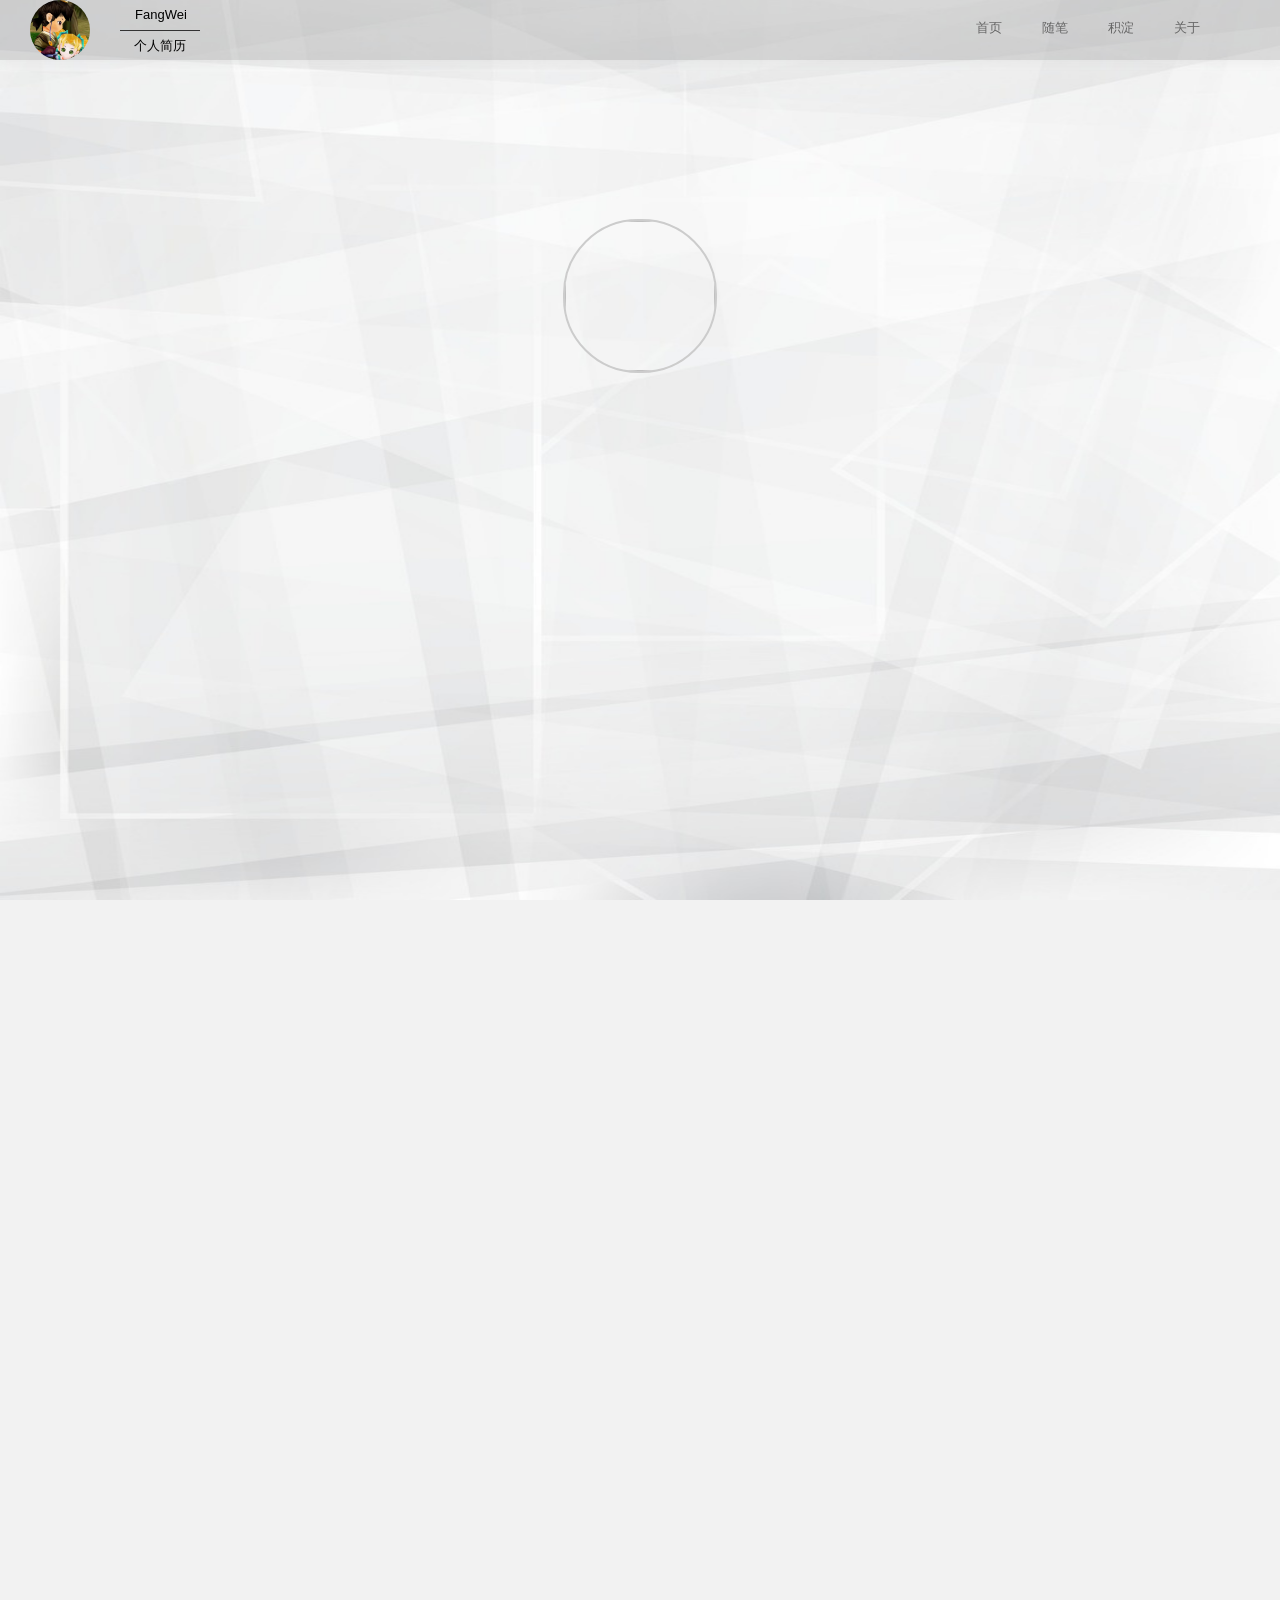
==== index.html @ 2fe54e11 "demo" ====
﻿<!doctype html>
<html>
<head>
	<meta charset="utf-8" />
	<meta http-equiv="X-UA-Compatible" content="IE=edge" />
    <meta name="keywords" content="PHP，PHP个人简历，前后端开发" />
    <meta name="description" content="PHP工程师个人简历">
	<link rel="stylesheet" href="css/reset.css" />
	<link rel="stylesheet" href="css/jquery.fullPage.css" />
	<link rel="stylesheet" href="css/component.css" />
	<link rel="stylesheet" href="css/index.css" />
	<title>	PHP工程师简历</title>
</head>
<body>
<!-- header navigation -->
<header>
	<div id="logo">
		<div id="header_img"><img src="image/logo.jpg" alt="" /></div>
		<div id="header_p">
			<p id="header_p1">FangWei</p>
			<p id="header_p2">个人简历</p>
		</div>
	</div>
	<nav>
		<ul>
			<li><a href="">首页</a></li>
			<li><a href="">随笔</a></li>
			<li><a href="">积淀</a></li>
			<li><a href="">关于</a></li>
		</ul>
	</nav>
</header>
<!-- header navigation end -->
<!-- aside navigation -->
<aside>
		<a href="#page1"><b>首页</b></a>
		<a href="#page2"><b>关于我</b></a>
		<a href="#page3"><b>专业技能</b></a>
		<a href="#page4"><b>我的经历</b></a>
		<a href="#page5"><b>我的作品</b></a>
		<a href="#page6"><b>联系我</b></a>
</aside>
<!-- aside navigation end -->
<!-- home page -->
<div id="dowebok">
	<!-- home -->
	<div class="section one">
		<div id="home">
			<div id="home_content">
				<div id="home_head">
					<div id="home_head_content">
						<img src="image/photo1.jpg" id="home_photo1" alt="" />
						<img src="image/photo2.jpg" id="home_photo2" alt="" />
					</div>
				</div>
				<div id="home_info">
					<p id="home_info1">生活是一种绵延不绝的渴望,渴望不断上升,变得更伟大而高贵。</p>
					<div id="home_info_box">
						<p id="home_info2">我叫房蔚</p>
						<p id="home_info3">24岁</p>
						<p id="home_info4">一名PHP工程师</p>
						<p id="home_info5">353315438@QQ.com</p>
					</div>
				</div>
			</div>
		</div>
	</div>
	<!-- home end -->
	<!-- about -->
	<div class="section two">
		<div id="about">
			<div id="about_content">
				<div class="title">
					<h1>关于我</h1>
				</div>
				<div id="about_list_content">
					<div class="about_list" id="about_list1">
						<div class="about_list_eg" id="about_en_edu">education</div>
						<div class="about_list_cn" id="about_cn_edu">学历<p>专科</p></div>
					</div>
                    <div class="about_list">
                        <div class="about_list_eg" id="about_en_age">age</div>
                        <div class="about_list_cn" id="about_cn_age">年龄<p>24岁</p></div>
                    </div>
                    <div class="about_list">
                        <div class="about_list_eg" id="about_en_loc">location</div>
                        <div class="about_list_cn" id="about_cn_loc">坐标<p>苏州</p></div>
                    </div>
                    <div class="about_list">
                        <div class="about_list_eg" id="about_en_sta">status</div>
                        <div class="about_list_cn" id="about_cn_sta">状态<p>离职</p></div>
                    </div>
				</div>
				<div id="about_info"></div>
			</div>
		</div>
	</div>
    <!-- about end -->
    <!-- skill -->
    <div class="section three">
		<div id="skill">
			<div id="skill_content">
				<div class="title">
					<h1>专业技能</h1>
				</div>
				<div id="skill_info"></div>
                <div id="skill_list">
                    <div class="skill_list_content" id="skill_list1">
                        <div class="skill_icon" id="skill_icon1"></div>
                        <div class="skill_name">ThinkPHP</div>
                        <div class="skill_flag"></div>
                        <div class="skill_int" id="skill_int1"></div>
                    </div>
                    <div class="skill_list_content" id="skill_list2">
                        <div class="skill_icon" id="skill_icon2"></div>
                        <div class="skill_name">HTML</div>
                        <div class="skill_flag"></div>
                        <div class="skill_int" id="skill_int2"></div>
                    </div>
                    <div class="skill_list_content" id="skill_list3">
                        <div class="skill_icon" id="skill_icon3"></div>
                        <div class="skill_name">CSS</div>
                        <div class="skill_flag"></div>
                        <div class="skill_int" id="skill_int3"></div>
                    </div>
                    <div class="skill_list_content" id="skill_list4">
                        <div class="skill_icon" id="skill_icon4"></div>
                        <div class="skill_name">JavaScript</div>
                        <div class="skill_flag"></div>
                        <div class="skill_int" id="skill_int4"></div>
                    </div>
                </div>
            </div>
        </div>
    </div>
    <!-- skill end -->
    <!-- experience -->
    <div class="section four">
    	<div id="exp">
        	<div id="exp_content">
        		<div class="title">
                	<h1>我的经历</h1>
                </div>
                <div id="exp_info" class="exp_scale"></div>
                <div id="exp_list_slider">
                	<div id="exp_list_slider_content" class="exp_scale">
                        <div id="exp_list_content">
                            <div class="exp_list">
                                <div class="exp_list_left">
                               		<div id="exp_list_left1">
                                        <dl>
                                            <dt>昆山富士康电子科技限公司</dt>
                                            <dd class="exp_list_time">2013年11月~2017年2月</dd>
                                            <dd>物流部</dd>
                                            <dd>负责物流管理</dd>
                                            <dd>负责物流系统</dd>
                                            <dd>获得<a href="#" class="md-trigger" data-modal="modal-1">最佳新人奖</a></dd>
                                            <dd>同期工作之余开始<a href="#" class="md-trigger" data-modal="modal-2">系统性的自学PHP各项技术</a></dd>
                                        </dl>
                                    </div>
                                </div>
                        	</div>
                        	<div class="exp_list">
                                <div class="exp_list_left">
                                	<div id="exp_list_left2">
                                    <dl>
                                     <dt>昆山富士康电子科技限公司</dt>
                                            <dd class="exp_list_time">2013年11月~2017年2月</dd>
                                            <dd>物流部</dd>
                                            <dd>负责物流管理</dd>
                                            <dd>负责物流系统</dd>
                                    </dl>
                                  </div>
                            	</div>
                        	</div>
                            <div class="exp_list">
                                <div class="exp_list_left">
                                    <div id="exp_list_left3">
                                      <dl>
                                        <dt>昆山富士康电子科技限公司</dt>
                                            <dd class="exp_list_time">2013年11月~2017年2月</dd>
                                            <dd>物流部</dd>
                                            <dd>负责物流管理</dd>
                                            <dd>负责物流系统</dd>
                                      </dl>
                                    </div>
                                </div>
                            </div>
                        </div>
                    <div id="exp_list_to">
                    	<div id="exp_list_toleft"><img src="image/exp_list_toleft.png" /></div>
                    	<div id="exp_list_toright"><img src="image/exp_list_toright.png" /></div>
                    </div>
                    </div>
                    <div id="exp_timeline" class="exp_scale">
                    	<div>
                            <a href="#" title="2013年11月~2017年2月"></a>
                            <a href="#" title="2013年11月~2017年2月"></a>
                            <a href="#" title="2013年11月~2017年2月"></a>
                        </div>
                    </div>             
                </div>
            </div>
        </div>
    </div> 
    <!-- experience end -->
    <!-- demo -->
    <div class="section five">
    	<div id="demo">
        	<div id="demo_content">
            	<div class="title">
                	<h1>我的作品</h1>
                </div>
                <div id="demo_content_list">
                    <ul class="demo_box">
                    	<li class="demo_scale">
                            <div class="demo_box_content">
                            	<div class="demo_box_hover">
                                    <p class="demo_box_title">20148小游戏</p>
                                    <span class="demo_box_hover_icon">
                                        <a href="demo/2048/2048.html" target="_blank" class="demo_box_link">
                                            <img src="image/demo-link.png" alt="" />
                                        </a>
                                    </span>
                                </div>
                                <img src="image/demo_box1.jpg" alt="" class="demo_box_bg"/>
                            </div>
                        </li>
                        <li class="demo_scale">
                            <div class="demo_box_content">
                                <div class="demo_box_hover">
                                    <p class="demo_box_title">飞机大站</p>
									<span class="demo_box_hover_icon">
										<a href="demo/tetris/tetris.html" target="_blank" class="demo_box_link">
											<img src="image/demo-link.png" alt="" />
										</a>
									</span>
								</div>
								<img src="image/demo_box2.jpg" alt="" class="demo_box_bg"/>
							</div>
                        </li>
                        <li class="demo_scale">
							<div class="demo_box_content">
                            	<div class="demo_box_hover">
									<p class="demo_box_title">仿intel官网</p>
                                    <span class="demo_box_hover_icon">
                                    	<a href="demo/intel/intel_index.html" target="_blank" class="demo_box_link">
											<img src="image/demo-link.png" alt="" />
                                        </a>
                                    </span>
                                </div>
								<img src="image/demo_box3.jpg" alt="" class="demo_box_bg"/>
                            </div>
                        </li>
                        <li class="demo_scale">
							<div class="demo_box_content">
                            	<div class="demo_box_hover">
                                	<p class="demo_box_title">开饭啦NG</p>
                                    <span class="demo_box_hover_icon">
                                    	<a href="demo/kaifanla/kaifanla.html" target="_blank" class="demo_box_link">
											<img src="image/demo-link.png" alt="" />
                                        </a>
                                    </span>
                                </div>
								<img src="image/demo_box4.jpg" alt="" class="demo_box_bg"/>
                            </div>
                        </li>
                    </ul>
				</div> 
                <div id="demo_info" class="demo_scale">
                    <p>这是我的部分demo。</p>
                    <p>更多demo请移步<a href="#" class="md-trigger" data-modal="modal-3">这里</a>。</p>
                </div>
            </div>
        </div>
    </div>
    <!-- demo end -->
    <!-- contact -->
	<div class="section six">
		<div id="contact">
			<div id="contact_content">
				<div class="title">
					<h1>联系我</h1>
				</div>
                <div id="contact_head">
					<div id="contact_head1">灵感 代码 梦想 未来</div>
                    <div id="contact_head2">
                    	<span>inspiration</span>
                        <span>code</span>
                        <span>dream</span>
                        <span>future</span>
                    </div>
                </div>
                <div id="contact_info" class="contact_scale">
                </div>
                <div id="contact_way">
                  <div id="contact_message1" class="contact_message contact_scale">留言</div>
                            <div id="contact_form">
                                <form action="1.php" method="post">
                                    <ul>
                                        <li><input type="text" name="text" id="contact_name" placeholder="请输入姓名" /></li>
                                        <li><input type="email" name="email" id="contact_email" placeholder="请输入邮箱" /></li>
                                        <li><textarea placeholder="请多多指教"></textarea></li>
                                        <li><a href="#" id="contact_submit">提交</a></li>
                                    </ul>
                                </form>
                            </div>
                            <div id="contact_message2" class="contact_message">谢谢</div>
                        </div>
                    </div>

      <footer class="contact_scale">
				<div class="contact_scale footer"><a href="http://blog.csdn.net/zhcscs" target="_blank">CSDN</a>|</div>
				<div class="contact_scale footer"><a href="http://www.miitbeian.gov.cn/" target="_blank">蜀ICP备15021330号</a>&nbsp;Copyright &copy; 2015 - 2016</div>
			</footer>
        </div>
	</div>
    <!-- contact end -->
</div>
<!-- home page end -->
<!-- pop layer -->
<div class="md-modal md-effect-11" id="modal-1">
	<div class="md-content">
		<h3>小黄人O(∩_∩)O~</h3>
		<div>
			<img src="image/Minions.jpg" alt="" />
			<button class="md-close">明白了</button>
		</div>
	</div>
</div>
<div class="md-modal md-effect-13" id="modal-2">
	<div class="md-content">
		<h3>学习路线</h3>
		<div class="modal-learn">
           	<p>学习用到的书籍</p>
            <ul>
                <li>《html5+css3基础教程（第七版）》</li>
                <li>《css揭秘》</li>
                <li>《JavaScript DOM编程艺术（第二版）》</li>
                <li>《锋利的jQuery（第二版）》</li>
                <li>《JavaScript高级程序设计（第三版）》</li>
                <li>《JavaScript权威指南》</li>
            </ul>
			<button class="md-close">明白了</button>
		</div>
	</div>
</div>
<div class="md-modal md-effect-11" id="modal-3">
    <div class="md-content">
        <h3>更多作品</h3>
        <div class="modal-example">
            <p>努力码中...</p>
            <ul>
                <li><span><a href="#" target="_blank">首页</a></span></li>
            </ul>
            <p>更多在建...</p>
            <button class="md-close">明白了</button>
        </div>
    </div>
</div>
<div class="md-overlay"></div>
<!-- pop layer -->
</body>
<script src="js/jquery-1.11.2.min.js"></script>
<script src="js/jquery.easing.min.js"></script>
<script src="js/jquery.fullPage.min.js"></script>
<script src="js/classie.js"></script>
<script src="js/cssParser.js"></script>
<script src="js/modalEffects.js"></script>
<script src="js/index.js"></script>
</html>
---- css/component.css ----
/* General styles for the modal */

/* 
Styles for the html/body for special modal where we want 3d effects
Note that we need a container wrapping all content on the page for the 
perspective effects (not including the modals and the overlay).
*/
.md-perspective,
.md-perspective body {
	height: 100%;
	overflow: hidden;
}

.md-perspective body  {
	background: #222;
	-webkit-perspective: 600px;
	-moz-perspective: 600px;
	perspective: 600px;
}

.container {
	background: #e74c3c;
	min-height: 100%;
}

.md-modal {
	position: fixed;
	top: 50%;
	left: 50%;
	width: 50%;
	max-width: 630px;
	min-width: 320px;
	height: auto;
	z-index: 2000;
	visibility: hidden;
	-webkit-backface-visibility: hidden;
	-moz-backface-visibility: hidden;
	backface-visibility: hidden;
	-webkit-transform: translateX(-50%) translateY(-50%);
	-moz-transform: translateX(-50%) translateY(-50%);
	-ms-transform: translateX(-50%) translateY(-50%);
	transform: translateX(-50%) translateY(-50%);
}

.md-show {
	visibility: visible;
}

.md-overlay {
	position: fixed;
	width: 100%;
	height: 100%;
	visibility: hidden;
	top: 0;
	left: 0;
	z-index: 1000;
	opacity: 0;
	background: rgba(161,175,201,0.8);
	-webkit-transition: all 0.3s;
	-moz-transition: all 0.3s;
	transition: all 0.3s;
}

.md-show ~ .md-overlay {
	opacity: 1;
	visibility: visible;
}

/* Content styles */
.md-content {
	color: #fff;
	background: #d6ecf0;
	position: relative;
	border-radius: 3px;
	margin: 0 auto;
}

.md-content h3 {
	margin: 0;
	padding: 0.4em;
	text-align: center;
	font-size: 2.4em;
	font-weight: 300;
	opacity: 0.8;
	background: rgba(0,0,0,0.1);
	border-radius: 3px 3px 0 0;
}

.md-content > div {
	padding: 15px 40px 30px;
	margin: 0;
	font-weight: 300;
	font-size: 1.15em;
}

.md-content > div p {
	margin: 0;
	padding: 10px 0;
}

.md-content > div ul {
	margin: 0;
	padding: 0 0 30px 20px;
}

.md-content > div ul li {
	padding: 5px 0;
}

.md-content button {
	display: block;
	margin: 0 auto;
	font-size: 0.8em;
}

/* Individual modal styles with animations/transitions */

/* Effect 1: Fade in and scale up */
.md-effect-1 .md-content {
	-webkit-transform: scale(0.7);
	-moz-transform: scale(0.7);
	-ms-transform: scale(0.7);
	transform: scale(0.7);
	opacity: 0;
	-webkit-transition: all 0.3s;
	-moz-transition: all 0.3s;
	transition: all 0.3s;
}

.md-show.md-effect-1 .md-content {
	-webkit-transform: scale(1);
	-moz-transform: scale(1);
	-ms-transform: scale(1);
	transform: scale(1);
	opacity: 1;
}

/* Effect 2: Slide from the right */
.md-effect-2 .md-content {
	-webkit-transform: translateX(20%);
	-moz-transform: translateX(20%);
	-ms-transform: translateX(20%);
	transform: translateX(20%);
	opacity: 0;
	-webkit-transition: all 0.3s cubic-bezier(0.25, 0.5, 0.5, 0.9);
	-moz-transition: all 0.3s cubic-bezier(0.25, 0.5, 0.5, 0.9);
	transition: all 0.3s cubic-bezier(0.25, 0.5, 0.5, 0.9);
}

.md-show.md-effect-2 .md-content {
	-webkit-transform: translateX(0);
	-moz-transform: translateX(0);
	-ms-transform: translateX(0);
	transform: translateX(0);
	opacity: 1;
}

/* Effect 3: Slide from the bottom */
.md-effect-3 .md-content {
	-webkit-transform: translateY(20%);
	-moz-transform: translateY(20%);
	-ms-transform: translateY(20%);
	transform: translateY(20%);
	opacity: 0;
	-webkit-transition: all 0.3s;
	-moz-transition: all 0.3s;
	transition: all 0.3s;
}

.md-show.md-effect-3 .md-content {
	-webkit-transform: translateY(0);
	-moz-transform: translateY(0);
	-ms-transform: translateY(0);
	transform: translateY(0);
	opacity: 1;
}

/* Effect 4: Newspaper */
.md-effect-4 .md-content {
	-webkit-transform: scale(0) rotate(720deg);
	-moz-transform: scale(0) rotate(720deg);
	-ms-transform: scale(0) rotate(720deg);
	transform: scale(0) rotate(720deg);
	opacity: 0;
}

.md-show.md-effect-4 ~ .md-overlay,
.md-effect-4 .md-content {
	-webkit-transition: all 0.5s;
	-moz-transition: all 0.5s;
	transition: all 0.5s;
}

.md-show.md-effect-4 .md-content {
	-webkit-transform: scale(1) rotate(0deg);
	-moz-transform: scale(1) rotate(0deg);
	-ms-transform: scale(1) rotate(0deg);
	transform: scale(1) rotate(0deg);
	opacity: 1;
}

/* Effect 5: fall */
.md-effect-5.md-modal {
	-webkit-perspective: 1300px;
	-moz-perspective: 1300px;
	perspective: 1300px;
}

.md-effect-5 .md-content {
	-webkit-transform-style: preserve-3d;
	-moz-transform-style: preserve-3d;
	transform-style: preserve-3d;
	-webkit-transform: translateZ(600px) rotateX(20deg); 
	-moz-transform: translateZ(600px) rotateX(20deg); 
	-ms-transform: translateZ(600px) rotateX(20deg); 
	transform: translateZ(600px) rotateX(20deg); 
	opacity: 0;
}

.md-show.md-effect-5 .md-content {
	-webkit-transition: all 0.3s ease-in;
	-moz-transition: all 0.3s ease-in;
	transition: all 0.3s ease-in;
	-webkit-transform: translateZ(0px) rotateX(0deg);
	-moz-transform: translateZ(0px) rotateX(0deg);
	-ms-transform: translateZ(0px) rotateX(0deg);
	transform: translateZ(0px) rotateX(0deg); 
	opacity: 1;
}

/* Effect 6: side fall */
.md-effect-6.md-modal {
	-webkit-perspective: 1300px;
	-moz-perspective: 1300px;
	perspective: 1300px;
}

.md-effect-6 .md-content {
	-webkit-transform-style: preserve-3d;
	-moz-transform-style: preserve-3d;
	transform-style: preserve-3d;
	-webkit-transform: translate(30%) translateZ(600px) rotate(10deg); 
	-moz-transform: translate(30%) translateZ(600px) rotate(10deg);
	-ms-transform: translate(30%) translateZ(600px) rotate(10deg);
	transform: translate(30%) translateZ(600px) rotate(10deg); 
	opacity: 0;
}

.md-show.md-effect-6 .md-content {
	-webkit-transition: all 0.3s ease-in;
	-moz-transition: all 0.3s ease-in;
	transition: all 0.3s ease-in;
	-webkit-transform: translate(0%) translateZ(0) rotate(0deg);
	-moz-transform: translate(0%) translateZ(0) rotate(0deg);
	-ms-transform: translate(0%) translateZ(0) rotate(0deg);
	transform: translate(0%) translateZ(0) rotate(0deg);
	opacity: 1;
}

/* Effect 7:  slide and stick to top */
.md-effect-7{
	top: 0;
	-webkit-transform: translateX(-50%);
	-moz-transform: translateX(-50%);
	-ms-transform: translateX(-50%);
	transform: translateX(-50%);
}

.md-effect-7 .md-content {
	-webkit-transform: translateY(-200%);
	-moz-transform: translateY(-200%);
	-ms-transform: translateY(-200%);
	transform: translateY(-200%);
	-webkit-transition: all .3s;
	-moz-transition: all .3s;
	transition: all .3s;
	opacity: 0;
}

.md-show.md-effect-7 .md-content {
	-webkit-transform: translateY(0%);
	-moz-transform: translateY(0%);
	-ms-transform: translateY(0%);
	transform: translateY(0%);
	border-radius: 0 0 3px 3px;
	opacity: 1;
}

/* Effect 8: 3D flip horizontal */
.md-effect-8.md-modal {
	-webkit-perspective: 1300px;
	-moz-perspective: 1300px;
	perspective: 1300px;
}

.md-effect-8 .md-content {
	-webkit-transform-style: preserve-3d;
	-moz-transform-style: preserve-3d;
	transform-style: preserve-3d;
	-webkit-transform: rotateY(-70deg);
	-moz-transform: rotateY(-70deg);
	-ms-transform: rotateY(-70deg);
	transform: rotateY(-70deg);
	-webkit-transition: all 0.3s;
	-moz-transition: all 0.3s;
	transition: all 0.3s;
	opacity: 0;
}

.md-show.md-effect-8 .md-content {
	-webkit-transform: rotateY(0deg);
	-moz-transform: rotateY(0deg);
	-ms-transform: rotateY(0deg);
	transform: rotateY(0deg);
	opacity: 1;
}

/* Effect 9: 3D flip vertical */
.md-effect-9.md-modal {
	-webkit-perspective: 1300px;
	-moz-perspective: 1300px;
	perspective: 1300px;
}

.md-effect-9 .md-content {
	-webkit-transform-style: preserve-3d;
	-moz-transform-style: preserve-3d;
	transform-style: preserve-3d;
	-webkit-transform: rotateX(-70deg);
	-moz-transform: rotateX(-70deg);
	-ms-transform: rotateX(-70deg);
	transform: rotateX(-70deg);
	-webkit-transition: all 0.3s;
	-moz-transition: all 0.3s;
	transition: all 0.3s;
	opacity: 0;
}

.md-show.md-effect-9 .md-content {
	-webkit-transform: rotateX(0deg);
	-moz-transform: rotateX(0deg);
	-ms-transform: rotateX(0deg);
	transform: rotateX(0deg);
	opacity: 1;
}

/* Effect 10: 3D sign */
.md-effect-10.md-modal {
	-webkit-perspective: 1300px;
	-moz-perspective: 1300px;
	perspective: 1300px;
}

.md-effect-10 .md-content {
	-webkit-transform-style: preserve-3d;
	-moz-transform-style: preserve-3d;
	transform-style: preserve-3d;
	-webkit-transform: rotateX(-60deg);
	-moz-transform: rotateX(-60deg);
	-ms-transform: rotateX(-60deg);
	transform: rotateX(-60deg);
	-webkit-transform-origin: 50% 0;
	-moz-transform-origin: 50% 0;
	transform-origin: 50% 0;
	opacity: 0;
	-webkit-transition: all 0.3s;
	-moz-transition: all 0.3s;
	transition: all 0.3s;
}

.md-show.md-effect-10 .md-content {
	-webkit-transform: rotateX(0deg);
	-moz-transform: rotateX(0deg);
	-ms-transform: rotateX(0deg);
	transform: rotateX(0deg);
	opacity: 1;
}

/* Effect 11: Super scaled */
.md-effect-11 .md-content {
	-webkit-transform: scale(2);
	-moz-transform: scale(2);
	-ms-transform: scale(2);
	transform: scale(2);
	opacity: 0;
	-webkit-transition: all 0.3s;
	-moz-transition: all 0.3s;
	transition: all 0.3s;
}

.md-show.md-effect-11 .md-content {
	-webkit-transform: scale(1);
	-moz-transform: scale(1);
	-ms-transform: scale(1);
	transform: scale(1);
	opacity: 1;
}

/* Effect 12:  Just me */
.md-effect-12 .md-content {
	-webkit-transform: scale(0.8);
	-moz-transform: scale(0.8);
	-ms-transform: scale(0.8);
	transform: scale(0.8);
	opacity: 0;
	-webkit-transition: all 0.3s;
	-moz-transition: all 0.3s;
	transition: all 0.3s;
}

.md-show.md-effect-12 ~ .md-overlay {
	background: #e74c3c;
} 

.md-effect-12 .md-content h3,
.md-effect-12 .md-content {
	background: transparent;
}

.md-show.md-effect-12 .md-content {
	-webkit-transform: scale(1);
	-moz-transform: scale(1);
	-ms-transform: scale(1);
	transform: scale(1);
	opacity: 1;
}

/* Effect 13: 3D slit */
.md-effect-13.md-modal {
	-webkit-perspective: 1300px;
	-moz-perspective: 1300px;
	perspective: 1300px;
}

.md-effect-13 .md-content {
	-webkit-transform-style: preserve-3d;
	-moz-transform-style: preserve-3d;
	transform-style: preserve-3d;
	-webkit-transform: translateZ(-3000px) rotateY(90deg);
	-moz-transform: translateZ(-3000px) rotateY(90deg);
	-ms-transform: translateZ(-3000px) rotateY(90deg);
	transform: translateZ(-3000px) rotateY(90deg);
	opacity: 0;
}

.md-show.md-effect-13 .md-content {
	-webkit-animation: slit .7s forwards ease-out;
	-moz-animation: slit .7s forwards ease-out;
	animation: slit .7s forwards ease-out;
}

@-webkit-keyframes slit {
	50% { -webkit-transform: translateZ(-250px) rotateY(89deg); opacity: .5; -webkit-animation-timing-function: ease-out;}
	100% { -webkit-transform: translateZ(0) rotateY(0deg); opacity: 1; }
}

@-moz-keyframes slit {
	50% { -moz-transform: translateZ(-250px) rotateY(89deg); opacity: .5; -moz-animation-timing-function: ease-out;}
	100% { -moz-transform: translateZ(0) rotateY(0deg); opacity: 1; }
}

@keyframes slit {
	50% { transform: translateZ(-250px) rotateY(89deg); opacity: 1; animation-timing-function: ease-in;}
	100% { transform: translateZ(0) rotateY(0deg); opacity: 1; }
}

/* Effect 14:  3D Rotate from bottom */
.md-effect-14.md-modal {
	-webkit-perspective: 1300px;
	-moz-perspective: 1300px;
	perspective: 1300px;
}

.md-effect-14 .md-content {
	-webkit-transform-style: preserve-3d;
	-moz-transform-style: preserve-3d;
	transform-style: preserve-3d;
	-webkit-transform: translateY(100%) rotateX(90deg);
	-moz-transform: translateY(100%) rotateX(90deg);
	-ms-transform: translateY(100%) rotateX(90deg);
	transform: translateY(100%) rotateX(90deg);
	-webkit-transform-origin: 0 100%;
	-moz-transform-origin: 0 100%;
	transform-origin: 0 100%;
	opacity: 0;
	-webkit-transition: all 0.3s ease-out;
	-moz-transition: all 0.3s ease-out;
	transition: all 0.3s ease-out;
}

.md-show.md-effect-14 .md-content {
	-webkit-transform: translateY(0%) rotateX(0deg);
	-moz-transform: translateY(0%) rotateX(0deg);
	-ms-transform: translateY(0%) rotateX(0deg);
	transform: translateY(0%) rotateX(0deg);
	opacity: 1;
}

/* Effect 15:  3D Rotate in from left */
.md-effect-15.md-modal {
	-webkit-perspective: 1300px;
	-moz-perspective: 1300px;
	perspective: 1300px;
}

.md-effect-15 .md-content {
	-webkit-transform-style: preserve-3d;
	-moz-transform-style: preserve-3d;
	transform-style: preserve-3d;
	-webkit-transform: translateZ(100px) translateX(-30%) rotateY(90deg);
	-moz-transform: translateZ(100px) translateX(-30%) rotateY(90deg);
	-ms-transform: translateZ(100px) translateX(-30%) rotateY(90deg);
	transform: translateZ(100px) translateX(-30%) rotateY(90deg);
	-webkit-transform-origin: 0 100%;
	-moz-transform-origin: 0 100%;
	transform-origin: 0 100%;
	opacity: 0;
	-webkit-transition: all 0.3s;
	-moz-transition: all 0.3s;
	transition: all 0.3s;
}

.md-show.md-effect-15 .md-content {
	-webkit-transform: translateZ(0px) translateX(0%) rotateY(0deg);
	-moz-transform: translateZ(0px) translateX(0%) rotateY(0deg);
	-ms-transform: translateZ(0px) translateX(0%) rotateY(0deg);
	transform: translateZ(0px) translateX(0%) rotateY(0deg);
	opacity: 1;
}

/* Effect 16:  Blur */
.md-show.md-effect-16 ~ .md-overlay {
	background: rgba(161,175,201,0.5);
}

.md-show.md-effect-16 ~ .container {
	-webkit-filter: blur(3px);
	-moz-filter: blur(3px);
	filter: blur(3px);
}

.md-effect-16 .md-content {
	-webkit-transform: translateY(-5%);
	-moz-transform: translateY(-5%);
	-ms-transform: translateY(-5%);
	transform: translateY(-5%);
	opacity: 0;
}

.md-show.md-effect-16 ~ .container,
.md-effect-16 .md-content {
	-webkit-transition: all 0.3s;
	-moz-transition: all 0.3s;
	transition: all 0.3s;
}

.md-show.md-effect-16 .md-content {
	-webkit-transform: translateY(0);
	-moz-transform: translateY(0);
	-ms-transform: translateY(0);
	transform: translateY(0);
	opacity: 1;
}

/* Effect 17:  Slide in from bottom with perspective on container */
.md-show.md-effect-17 ~ .container {
	height: 100%;
	overflow: hidden;
	-webkit-transition: -webkit-transform 0.3s;
	-moz-transition: -moz-transform 0.3s;
	transition: transform 0.3s;
}	

.md-show.md-effect-17 ~ .container,
.md-show.md-effect-17 ~ .md-overlay  {
	-webkit-transform: rotateX(-2deg);
	-moz-transform: rotateX(-2deg);
	-ms-transform: rotateX(-2deg);
	transform: rotateX(-2deg);
	-webkit-transform-origin: 50% 0%;
	-moz-transform-origin: 50% 0%;
	transform-origin: 50% 0%;
	-webkit-transform-style: preserve-3d;
	-moz-transform-style: preserve-3d;
	transform-style: preserve-3d;
}

.md-effect-17 .md-content {
	opacity: 0;
	-webkit-transform: translateY(200%);
	-moz-transform: translateY(200%);
	-ms-transform: translateY(200%);
	transform: translateY(200%);
}

.md-show.md-effect-17 .md-content {
	-webkit-transform: translateY(0);
	-moz-transform: translateY(0);
	-ms-transform: translateY(0);
	transform: translateY(0);
	opacity: 1;
	-webkit-transition: all 0.3s 0.2s;
	-moz-transition: all 0.3s 0.2s;
	transition: all 0.3s 0.2s;
}

/* Effect 18:  Slide from right with perspective on container */
.md-show.md-effect-18 ~ .container {
	height: 100%;
	overflow: hidden;
}

.md-show.md-effect-18 ~ .md-overlay {
	background: rgba(143,27,15,0.8);
	-webkit-transition: all 0.5s;
	-moz-transition: all 0.5s;
	transition: all 0.5s;
}

.md-show.md-effect-18 ~ .container,
.md-show.md-effect-18 ~ .md-overlay {
	-webkit-transform-style: preserve-3d;
	-webkit-transform-origin: 0% 50%;
	-webkit-animation: rotateRightSideFirst 0.5s forwards ease-in;
	-moz-transform-style: preserve-3d;
	-moz-transform-origin: 0% 50%;
	-moz-animation: rotateRightSideFirst 0.5s forwards ease-in;
	transform-style: preserve-3d;
	transform-origin: 0% 50%;
	animation: rotateRightSideFirst 0.5s forwards ease-in;
}

@-webkit-keyframes rotateRightSideFirst {
	50% { -webkit-transform: translateZ(-50px) rotateY(5deg); -webkit-animation-timing-function: ease-out; }
	100% { -webkit-transform: translateZ(-200px); }
}

@-moz-keyframes rotateRightSideFirst {
	50% { -moz-transform: translateZ(-50px) rotateY(5deg); -moz-animation-timing-function: ease-out; }
	100% { -moz-transform: translateZ(-200px); }
}

@keyframes rotateRightSideFirst {
	50% { transform: translateZ(-50px) rotateY(5deg); animation-timing-function: ease-out; }
	100% { transform: translateZ(-200px); }
}

.md-effect-18 .md-content {
	-webkit-transform: translateX(200%);
	-moz-transform: translateX(200%);
	-ms-transform: translateX(200%);
	transform: translateX(200%);
	opacity: 0;
}

.md-show.md-effect-18 .md-content {
	-webkit-transform: translateX(0);
	-moz-transform: translateX(0);
	-ms-transform: translateX(0);
	transform: translateX(0);
	opacity: 1;
	-webkit-transition: all 0.5s 0.1s;
	-moz-transition: all 0.5s 0.1s;
	transition: all 0.5s 0.1s;
}

/* Effect 19:  Slip in from the top with perspective on container */
.md-show.md-effect-19 ~ .container {
	height: 100%;
	overflow: hidden;
}

.md-show.md-effect-19 ~ .md-overlay {
	-webkit-transition: all 0.5s;
	-moz-transition: all 0.5s;
	transition: all 0.5s;
}

.md-show.md-effect-19 ~ .container,
.md-show.md-effect-19 ~ .md-overlay {
	-webkit-transform-style: preserve-3d;
	-webkit-transform-origin: 50% 100%;
	-webkit-animation: OpenTop 0.5s forwards ease-in;
	-moz-transform-style: preserve-3d;
	-moz-transform-origin: 50% 100%;
	-moz-animation: OpenTop 0.5s forwards ease-in;
	transform-style: preserve-3d;
	transform-origin: 50% 100%;
	animation: OpenTop 0.5s forwards ease-in;
}

@-webkit-keyframes OpenTop {
	50% { 
		-webkit-transform: rotateX(10deg); 
		-webkit-animation-timing-function: ease-out; 
	}
}

@-moz-keyframes OpenTop {
	50% { 
		-moz-transform: rotateX(10deg); 
		-moz-animation-timing-function: ease-out; 
	}
}

@keyframes OpenTop {
	50% { 
		transform: rotateX(10deg); 
		animation-timing-function: ease-out; 
	}
}

.md-effect-19 .md-content {
	-webkit-transform: translateY(-200%);
	-moz-transform: translateY(-200%);
	-ms-transform: translateY(-200%);
	transform: translateY(-200%);
	opacity: 0;
}

.md-show.md-effect-19 .md-content {
	-webkit-transform: translateY(0);
	-moz-transform: translateY(0);
	-ms-transform: translateY(0);
	transform: translateY(0);
	opacity: 1;
	-webkit-transition: all 0.5s 0.1s;
	-moz-transition: all 0.5s 0.1s;
	transition: all 0.5s 0.1s;
}

@media screen and (max-width: 32em) {
	body { font-size: 75%; }
}
---- css/index.css ----
@charset "utf-8";

/* global */
body {
	height: 100%;	
	position: relative;
	font: 18px/1.5 'Helvetica Neue',Helvetica,Arial,sans-serif;
	background: #f2f2f2;
}
a {
	text-decoration: none;
	color: #000;
}
h1 {
	width: 150px;
	margin: 0 auto;
	font-size: 32px;
	font-weight: bold;
}
h2 {
	font-family: "allerbold";
	font-weight: bold;
	color: #f00;
	text-transform: uppercase;
	font-size: 14px;
}
h3{
	margin: 20px auto;
	text-align: center;
}
.title {
	text-align: center;
	margin-top: 100px;
	width: 100%;
	height: 60px;
}
.title_en {
	width: 0;
	margin: 3px auto;
	padding: 5px 0;
	border-top: 2px solid #f00;
}
.title_en h2 {
	display: none;
}
@media screen and (max-width:1366px){
body {
	font-size: 13px;
}
h1 {
	font-size: 24px;
}
h2 {
	font-size: 12px;
}
.title {
	margin-top: 60px;
}
}
/* header */
header {
	position: fixed;
	width: 100%;
	top: 0;
	left: 0;
	z-index: 100;
	opacity: 0;	
}
#header {
	position: fixed;
	width: 100%;
	top: 0;
	left: 0;
	height: 76px;
	z-index: 1;
	background: #999;
	box-shadow: 0 0 10px #ccc;
	-webkit-transition: all 5s ease;
	transition: all 5s ease;
}
#logo {
	float: left;
	margin: 5px 30px;
}
header img {
	width: 60px;
	height: 60px;
	border-radius: 30px;
	-webkit-transition: box-shadow 0.5s;
	transition: box-shadow 0.5s;
}
header img:hover {
	box-shadow: 0 0 15px #1FAEFF;
}
#header_img,
#header_p {
	float: left;
}
#header_p {
	margin-left: 15px;
	text-align: center;
	color: #000;
}
#header_p1 {
	margin: 0px 15px 5px;
	padding: 5px 15px;
	width: 50px;
	border-bottom: 1px solid #333;
}
#header_p2 {
	padding: 0 15px;
}
nav {
	margin-top: 30px;
	margin-right: 60px;
}
nav {
	float: right;
}
nav li {
	float: left;
	margin: 0 20px;
}
nav li a {
	padding: 25px 0;
	position: relative;	
	color: #666;
}
nav li a:after {
	content: "";
	position: absolute;
	left: 50%;
	right: 50%;
	bottom: 0;
	height: 2px;
	background: #1FAEFF;
	opacity: 0;
	-webkit-transition: .2s ease-in;
	transition: .2s ease-in;
}
nav li a:hover {
	color: #000;
}
nav li a:hover:after {
	left: 0;
	right: 0;
	opacity: 1;
}
@media screen and (max-width:1366px){
#header {
	height: 60px;
}
#logo {
	margin: 0 30px;
}
nav {
	margin-top: 18px;
}
}
/* aside */
aside {
	position: fixed;
	right: 0;
	z-index: 1000;
	width: 50px;
	height: auto;
	display: none;
}
aside a {
	position: relative;
	display: block;
	margin: 10px 0;
	width: 20px;
	height: 20px;
	background: url(../image/aside_1.png) no-repeat center center;
	border-radius: 50%;
}
aside a.selected {
	background: url(../image/aside_2.png) no-repeat center center;
}
aside b {
	position: absolute;
	font-size: 9px;
	font-weight: normal;
	top: 0;
	line-height: 20px;
	display: none;
	right: 100%;
	width: 100px;
	padding-right: 5px;
	text-align: right;
}
/* common style of page */
#home,
#about,
#skill,
#exp,
#demo,
#contact {
	width: 100%;
	height: 100%;
	position: relative;
	overflow: hidden;
	background: url(../image/bg.jpg) no-repeat center top;
	background-size: 100% 100%;
}
#home_content,
#about_content,
#skill_content,
#exp_content,
#demo_content,
#contact_content {
	margin: 0 auto;
	width: 1000px;
	height: auto;
}
/* home */
#home{
	display: none;
}
@-webkit-keyframes zoom {
	0%{
		background-size: 130% 130%;	
	}
	100%{
		background-size: 100% 100%;
	}
}
@keyframes zoom {
	0%{
		background-size: 130% 130%;	
	}
	100%{
		background-size: 100% 100%;
	}
}
.home_zoom {
	-webkit-animation: zoom 2s ease-in-out;
	animation: zoom 2s ease-in-out;
}
#home_head {
	margin: 300px auto 30px;
	width: 200px;
	-webkit-transition: margin-top 2s ease-in-out;
	transition: margin-top 2s ease-in-out;
}
#home_head_content {
	margin: 0 auto;
	position: relative;
	width: 153.2px;
	height: 153.2px;
	cursor: pointer;
}
#home_head img {
	width: 150px;
	height: 150px;
	border: 2px #CCCCCC solid;
	border-radius: 75px;
	position: absolute;
	-webkit-transition: box-shadow 2s;
	transition: box-shadow 2s;
}
#home_head img:hover {
	box-shadow: 0px 0px 10px #FF0000;
}
img#home_photo2 {
	opacity: 0;
	z-index: 99;
}
#home_info_box {
	border-top: 2px solid #ccc;
	width: 0;
	margin: 15px auto;
}
#home_info1,
#home_info2,
#home_info3,
#home_info4,
#home_info5 {
	margin: 15px auto;
	display: none;
	width: 800px;
	text-align: center;
}
#home_info1 {
	font-size: 20px;
	font-weight: bold;
}
@media screen and (max-width:1366px){
#home_info1 {
	font-size: 16px;
}	
}
/* about */
#about_content {
	height: 510px;
}
#about_list_content {
	margin: 50px auto;
	width: 800px;
	height: 150px;
	padding: 20px 0;
	border-radius: 30px;
	background: #a0a0b4;	
}
.about_list {
	float: left;
	margin-left: 120px;
	cursor: pointer;
}
#about_list1 {
	margin-left: 60px;
}
.about_list:hover .about_list_eg {
	background: rgba(255,255,255,1);
	color: #702fa8;
	box-shadow: 0 0 0 8px rgba(255,255,255,0.3);
}
.about_list:hover .about_list_eg:before{
	-webkit-animation: l_to_r 1s forwards;
	-moz-animation: l_to_r 1s forwards;
	-o-animation: l_to_r 1s forwards;
	animation: l_to_r 1s forwards;
}
.about_list_eg {
	width: 80px;
	height: 80px;
	box-shadow: 0 0 0 4px rgba(255,255,255,1);
	border-radius: 50%;
	overflow: hidden;
	color: #fff;
	-webkit-transition: background 1s, color 1s, box-shadow 1s;
	transition: background 1s, color 1s, box-shadow 1s;
}
.about_list_eg:before {
	display: block;
	line-height: 130px;
	text-align: center;
}
#about_en_edu:before {
	content: url(../image/education.png);
}
#about_en_age:before {
	content: url(../image/age.png);
}
#about_en_loc:before {
	content: url(../image/location.png);
}
#about_en_sta:before {
	content: url(../image/status.png);
}
.about_list_cn {
	padding-top: 20px;
	line-height: 20px;
	position: relative;
	color: #fff;
}
.about_list_cn p {
	padding-top: 10px;
	text-align: right;
	font-size: 14px;
}
.about_list_cn p:before {
	display: block;
	content: "";
	position: absolute;
	background: #ccc;
	height: 2px;
	width: 90px;
	bottom: 25px;
	-webkit-transform: rotate(-30deg);
	transform: rotate(-30deg);
}
#about_info {
	clear: both;
	margin: 50% auto;
	height: 160px;
	width: 0;
	position: relative;
	overflow: hidden;
}
#about_info:before,
#about_info:after {
	position: absolute;
	width: 50px;
	height: 50px;
	content: "";
}
#about_info:before {
	top: 0;
	left: 0;
	border-top: 2px solid #5686D6;
	border-left: 2px solid #5686D6;
}
#about_info:after {
	bottom: 0;
	right: 0;
	border-right: 2px solid #5686D6;
	border-bottom: 2px solid #5686D6;
}
#about_info p {
	text-align: center;
	line-height: 40px;
	position: relative;
	bottom: -300px;
}
@-webkit-keyframes l_to_r {
	49% {
		-webkit-transform: translate(100%);
		transform: translate(100%);
	}
	50% {
		-webkit-transform: translate(-100%);
		transform: translate(-100%);
		opacity: 0;
	}
}
@-moz-keyframes l_to_r {
	49% {
		transform: translate(100%);
	}
	50% {
		transform: translate(-100%);
		opacity: 0;
	}
}
@-o-keyframes l_to_r {
	49% {
		transform: translate(100%);
	}
	50% {
		transform: translate(-100%);
		opacity: 0;
	}
}
@keyframes l_to_r {
	49% {
		transform: translate(100%);
	}
	50% {
		transform: translate(-100%);
		opacity: 0;
	}
}
@media screen and (max-width:1366px){
#about_list_content{
	margin: 40px auto;
	width: 700px;
}
#about_list1 {
	margin-left: 76px;
}
.about_list {
	margin-left: 76px;
}
#about_list_content {
	padding: 15px 0;
}
}
/* skill */
#skill_info {
	margin: 50px auto 0;
	width: 100%;
	line-height: 30px;
}
#skill_info p {
	text-align: center;
}
#skill_list {
	margin: 20px auto;
	width: 100%;
	font-size: 16px;
	height: 400px;
}
#skill_list ul {
	list-style: disc;
	list-style-position: inside;
}
.skill_list_content {
	float: left;
	margin: 0 8%;
	position: relative;
	height: 400px;
	visibility: hidden;
}
/*.skill_list_content b {*/
	/*position: absolute;*/
	/*top: 3%;*/
	/*left: -11%;*/
	/*width: 130%;*/
	/*height: 40%;*/
	/*background: #000;*/
	/*opacity: 0;*/
	/*-webkit-transition: opacity .2s ease-in-out;*/
	/*transition: opacity .2s ease-in-out;*/
	/*cursor: pointer;*/
/*}*/
/*.skill_list_content b:hover {*/
	/*opacity: 0.4;*/
/*}*/
.skill_icon {
    cursor: pointer;
    background-size: 100%;
	width: 90px;
	height: 100px;
	text-align: center;
	margin: 30px auto;
    webkit-transform: scale(1.0);
    transform: scale(1.0);
    transition : transform .25s;
}
.skill_icon:hover{
    webkit-transform: scale(1.2);
    transform: scale(1.2);
    transition : transform .25s;
}
#skill_icon1{
    background: url(../image/ng.png) no-repeat ;
}
#skill_icon2{
    background: url(../image/html.png) no-repeat ;
}
#skill_icon3{
    background: url(../image/css.png) no-repeat ;
}
#skill_icon4{
    background: url(../image/js.png) no-repeat ;
}
.skill_name {
	text-align: center;
	width: 100%;
	position: relative;
}
.skill_flag {
	margin: 20px auto;
	width: 20px;
	height: 20px;
	background: url(../image/skill_flag.png);
	-webkit-transition-duration: 1s;
	transition-duration: 1s;
}
.skill_flag_scale {
	-webkit-transform: rotate(180deg);
	transform: rotate(180deg);
}
.skill_int {
	position: absolute;
	top: 250px;
	width: 320px;
	left: -136px;
	font-size: 14px;
	line-height: 20px;
	display: none;
	border: 1px solid #ccc;
	border-radius: 10px;
	padding: 15px;
	background: #c8c8dc;
}
.skill_int li {
	font-size: 12px;
	padding-left: 15px;
}
@-webkit-keyframes skill_scale {
	0% {
		opacity: 0.1;
		-webkit-transform:scale(0.3);
		transform:scale(0.3);
	}
	100% {
		opacity: 1;
		-webkit-transform: scale(1);
		transform: scale(1);	
	}
}
@-moz-keyframes skill_scale {
	0% {
		opacity: 0.1;
		transform:scale(0.3);
	}
	100% {
		opacity: 1;
		transform: scale(1);	
	}
}
@-o-keyframes skill_scale {
	0% {
		opacity: 0.1;
		transform:scale(0.3);
	}
	100% {
		opacity: 1;
		transform: scale(1);	
	}
}
@keyframes skill_scale {
	0% {
		opacity: 0.1;
		transform:scale(0.3);
	}
	100% {
		opacity: 1;
		transform: scale(1);	
	}
}
.skill_scale {
	-webkit-animation: skill_scale 1s;
	-moz-animation: lskill_scale 1s;
	-o-animation: skill_scale 1s;
	animation: skill_scale 1s;
	visibility: visible;
}
/* experience */
#exp_info {
	margin: 40px auto 10px;
	width: 1000px;
	line-height: 30px;
}
#exp_info p {
	text-align: center;
}
#exp_list_slider {
	width: 1000px;
	overflow: hidden;
	margin: 0 auto;	
}
#exp_list_slider_content {
	position: relative;
}
#exp_list_slider_content:before {
	content: "";
	position: absolute;
	display: block;
	height: 20%;
	left: 5%;
	right: 5%;
	bottom: 0;
	box-shadow: 0 0 30px #333;
	border-radius: 100%;
}
#exp_list_to {
	display: none;
}
#exp_list_toleft,
#exp_list_toright {
	position: absolute;
	width: 60px;
	height: 60px;
	top: 42%;
	z-index: 100;
	cursor: pointer;
}
#exp_list_toleft {
	left: 2%;
}
#exp_list_toright {
	right: 2%;
}
#exp_list_content {
	width: 3000px;
	line-height: 30px;
	height: 320px;
	position: relative;	
	margin: 10px auto;
	border-bottom: 1px solid rgba(255,255,255,0.8);
}
#exp_list_content a {
	border-bottom: 1px dashed #666;
}
#exp_list_content a:hover {
	color: #f00;
	border-bottom-color: #f00;
}
.exp_list {
	float: left;
	width: 1000px;
	height: 320px;
	background: url(../image/exp_list_bg.jpg);
	box-shadow: 0px 0px 40px rgba(0, 0, 0, 0.1) inset;
}
.exp_list_left {
	width:533px;
}
.exp_list dl {
	margin-left: 140px;
	margin-top: 36px;
}
.exp_list_first{

}
.exp_list dt {
	font-size: 22px;
	margin-bottom: 30px;
}
.exp_list dd {
	position: relative;
	font-size: 14px;
}
.exp_list dd:before {
	position: absolute;
	left: -15px;
	top: 13px;
	content: "";
	width: 4px;
	height: 4px;
	background: #000;
	border-radius: 50%;
}
.exp_list_time {
	font-size: 12px !important;
	margin-top: -20px;
	color: #333;
}
.exp_list_time:before{
    position:static !important;
}
#exp_timeline {
	text-indent: -9999px;
	margin: 10px auto;
	width: 800px;
	background: url(../image/timeline.png) no-repeat center center;
}
#exp_timeline div {
	width: 390px;
	height: 50px;
	margin: 0 auto;
}
#exp_timeline a {
	display: block;
	float: left;
	text-align: center;
	margin: 10px 50px;
	width: 30px;
	height: 30px;
	cursor: pointer;
}
.exp_timeline_title{
	position:absolute;
	background:#fff;
	border:1px solid #333;
	border-radius:5px;
	line-height:20px;
	padding:0 5px;
	display:none;
}
.exp_scale {
	visibility: hidden;
}
/* modal */
.md-content img {
	display: block;
	margin: 0 auto 10px;
	max-width:550px;
}
.md-close {
	border: none;
	padding: 0.6em 1.2em;
	background: #a4e2c6;
	color: #fff;
	font-family: 'Lato', Calibri, Arial, sans-serif;
	font-size: 1em;
	letter-spacing: 1px;
	text-transform: uppercase;
	cursor: pointer;
	display: inline-block;
	margin: 3px 2px;
	border-radius: 2px;
}
.md-close:hover {
	background: #78A6B0;
}
.modal-learn {
	color: #75A2AE;
}
.modal-learn p {
	text-align: center;
}
.modal-learn li {
	list-style: circle;
}
.modal-example {
    color: #75A2AE;
}
.modal-example span{
    display: block;
    margin:0 auto;
    text-align: center;
}
.modal-example a {
    text-decoration: none;
    color: #2B7FB4;
}
.modal-example a:hover{
    color: #AE96EB;
    border-bottom: 1px solid #AE96EB;
}
@media screen and (max-width:1366px){
.exp_list {
	width: 900px;
	height: 300px;
	background: url(../image/exp_list_bg1.jpg);
}
#exp_list_content {
	height: 300px;
}
}
/* demo */
#demo_content_list {
	margin: 50px auto 20px;
	width: 1000px;
	height: 200px;
}
.demo_box li {
	z-index: 2;
	width: 200px;
	height: 150px;
	margin: 25px;
	float: left;
	position: relative;
	outline: 2px solid #efefef;  
	box-shadow: 0 1px 4px rgba(0, 0, 0, 0.27), 0 0 60px rgba(0, 0, 0, 0.1) inset;
	background: #fff;
}
.demo_box li:before {
	z-index: -2;
	position: absolute;
	width: 90%;
	height: 80%;
	content: "";
	left: 14px;
	bottom: 8px;
	background: transparent;
	-webkit-transform: skew(-12deg) rotate(-4deg);
	transform: skew(-12deg) rotate(-4deg);
	box-shadow: 0 8px 20px rgba(0, 0, 0, 0.6); 
}
.demo_box li:after {
	z-index: -1;
	position: absolute;
	width: 90%;
	height: 80%;
	content: "";
	right: 14px;
	bottom: 8px;
	background: transparent;
	-webkit-transform: skew(12deg) rotate(4deg);
	transform: skew(12deg) rotate(4deg);
	box-shadow: 0 8px 20px rgba(0, 0, 0, 0.6); 
}
.demo_box_bg {
	width: 200px;
	height: 150px;
}
.demo_box_content {
	position: relative;
	overflow: hidden;
	cursor: pointer;
}
.demo_box_hover {
	position: absolute;
	width: 100%;
	height: 100%;
	background: rgba(0, 0, 0, 0.1);
	-webkit-transition: background 2s;	
	transition: background 2s;	
}
.demo_box li:hover .demo_box_hover {
	background: rgba(238, 124, 123, 0.8);
}
.demo_box_title {
	text-align: center;
	padding: 30px 0;
	font-size: 20px;
	position: absolute;
	left: 0;
	right: 0;
	top: 0;
	-webkit-transform: translateY(-1000px);
	transform: translateY(-1000px);
	-webkit-transition-duration: .5s;
	transition-duration: .5s;
}
.demo_box li:hover .demo_box_title {
	-webkit-transform: translateY(0);
	transform: translateY(0);
}
.demo_box_hover_icon {
	position: absolute;
	top: 50%;
	left: 50%;
	margin: -28px;
}
.demo_box_hover_icon img {
	width: 56px;
	height: 56px;
}
.demo_box_link {
	border-radius: 50%;
	position: relative;
	top: 1000px;
	display: block;
	-webkit-transition: top .5s;
	transition: top .5s;
}
.demo_box li:hover .demo_box_link {
	top: 0;
}
#demo_info {
	clear: both;
	padding-top: 50px;
	border-top: 1px solid #f00;
	width: 950px;
  	margin: 0 auto;
}
#demo_info p {
	width: 800px;
	margin: 0 auto;
	text-align: center;
	line-height: 30px;
}
#demo_info p a {
	font-weight: bold;
}
#demo_info p a:hover {
	color: #f00;
}
.demo_scale {
	visibility: hidden;
}
/* contact */
#contact_head {
	margin: 40px auto 20px;
	width: 1000px;
	visibility: hidden;
}
#contact_head1,
#contact_head2 {
	text-align: center;
}
#contact_head1 {
	font-size: 24px;	
}
#contact_head2 {
	font-size: 30px;
	text-transform: uppercase;
}
#contact_head2 span:nth-child(1) {
	color: #f00;
}
#contact_head2 span:nth-child(2) {
	color: #3cf;
}
#contact_head2 span:nth-child(3) {
	color: #6c0;
}
#contact_head2 span:nth-child(4) {
	color:#f63;
}
#contact_info {
	margin: 10px auto;
	padding: 40px 0 20px;
	width: 1000px;
	text-align: center;
	position: relative;
	height: 130px;
}
#contact_info p{
	line-height: 30px;
}
#contact_info p:nth-child(n+4){
	font-weight:bold;
}
.contact_scale {
	visibility: hidden;
	line-height: 30px;
}
#contact_way {
	margin: 20px auto;
	width: 1000px;
	height: 240px;
}
#contact_form {
	display: none;
}
#contact_form form {
	margin: 10px auto;
	border: 1px solid #35a5e5;
	width: 300px;
}
#contact_form ul {
	margin: 10px auto;
}
#contact_form input {
	display: block;
	margin: 0 auto 10px;
	width: 250px;
	line-height: 30px;
	border: #35a5e5 1px solid;
	border-radius: 3px;
	outline: none;
	-webkit-transition: all 0.30s ease-in-out;
	transition: all 0.30s ease-in-out;
}
#contact_form input:focus {
	box-shadow: 0 0 5px rgba(81, 203, 238, 1);
}
#contact textarea {
	display: block;
	margin: 0 auto;
	width: 246px;
	height: 80px;
	line-height: 16px;
	border: #35a5e5 1px solid;
	border-radius: 3px;
	outline: none;
	-webkit-transition: all 0.30s ease-in-out;
	transition: all 0.30s ease-in-out;
}
#contact_form textarea:focus {
	box-shadow: 0 0 5px rgba(81, 203, 238, 1);
}
#contact_submit {
	display: block;
	width: 254px;
	line-height: 30px;
	background: rgba(81, 203, 238, 1);
	color: #fff;
	border-radius: 3px;
	-webkit-transition: background linear 0.30s;
	transition: background linear 0.30s;
	text-align: center;
	margin: 10px auto 0; 
}
#contact_submit:hover {
	background: rgba(39, 154, 187, 1);
}
.contact_message {
	float: left;
	margin: 80px 450px;
	width: 100px;
	height: 100px;
	border-radius: 50%;
	background: #ccc;
	text-align: center;
	line-height: 100px;
}
#contact_message1 {
	cursor: pointer;
	transition: all 0.2s ease-in-out;
}
#contact_message1:hover {
	box-shadow: 0 0 10px #279ABB;
}
#contact_message2 {
	display: none;
}
footer {
	position: absolute;
	bottom: 0;
	padding-top: 10px;
	width: 100%;
	border: #ccc 2px solid;
}
.footer {
	line-height: 24px;
	font-size: 8px;
	text-align: center;
	color: #666;
}
footer div a {
	display: inline-block;
	margin: 0 5px;
	font-size: 8px;
	color: #666;
}
footer div a:hover {
	color: #930709;
}
@-webkit-keyframes fade_in {
	0%{
		opacity: 0.1;
	}
	100%{
		opacity: 1;
	}
}
@-moz-keyframes fade_in {
	0%{
		opacity: 0.1;
	}
	100%{
		opacity: 1;
	}
}
@-o-keyframes fade_in {
	0%{
		opacity: 0.1;
	}
	100%{
		opacity: 1;
	}
}
@keyframes fade_in {
	0%{
		opacity: 0.1;
	}
	100%{
		opacity: 1;
	}
}
.fade_in {
	-webkit-animation: fade_in 1s;
	-moz-animation: fade_in 1s;
	-o-animation: fade_in 1s;
	animation: fade_in 1s;
	visibility: visible;
}
@-webkit-keyframes b_to_t {
	0%{
		-webkit-transform: translateY(20px);
		transform: translateY(20px);	
		opacity: 0.1;
	}	
	100%{
		-webkit-transform: translateY(0);
		transform: translateY(0);
		opacity: 1;
	}
}
@-moz-keyframes b_to_t {
	0%{
		transform: translateY(20px);	
		opacity: 0.1;
	}	
	100%{
		transform: translateY(0);
		opacity: 1;
	}
}
@-o-keyframes b_to_t {
	0%{
		transform: translateY(20px);	
		opacity: 0.1;
	}	
	100%{
		transform: translateY(0);
		opacity: 1;
	}
}
@keyframes b_to_t {
	0%{
		transform: translateY(20px);	
		opacity: 0.1;
	}	
	100%{
		transform: translateY(0);
		opacity: 1;
	}
}
.b_to_t {
	-webkit-animation: b_to_t 1s;
	-moz-animation: b_to_t 1s;
	-o-animation: b_to_t 1s;
	animation: b_to_t 1s;
	visibility: visible;
}
@media screen and (max-width:1700px){
#contact_way {
	display: none;
}
}
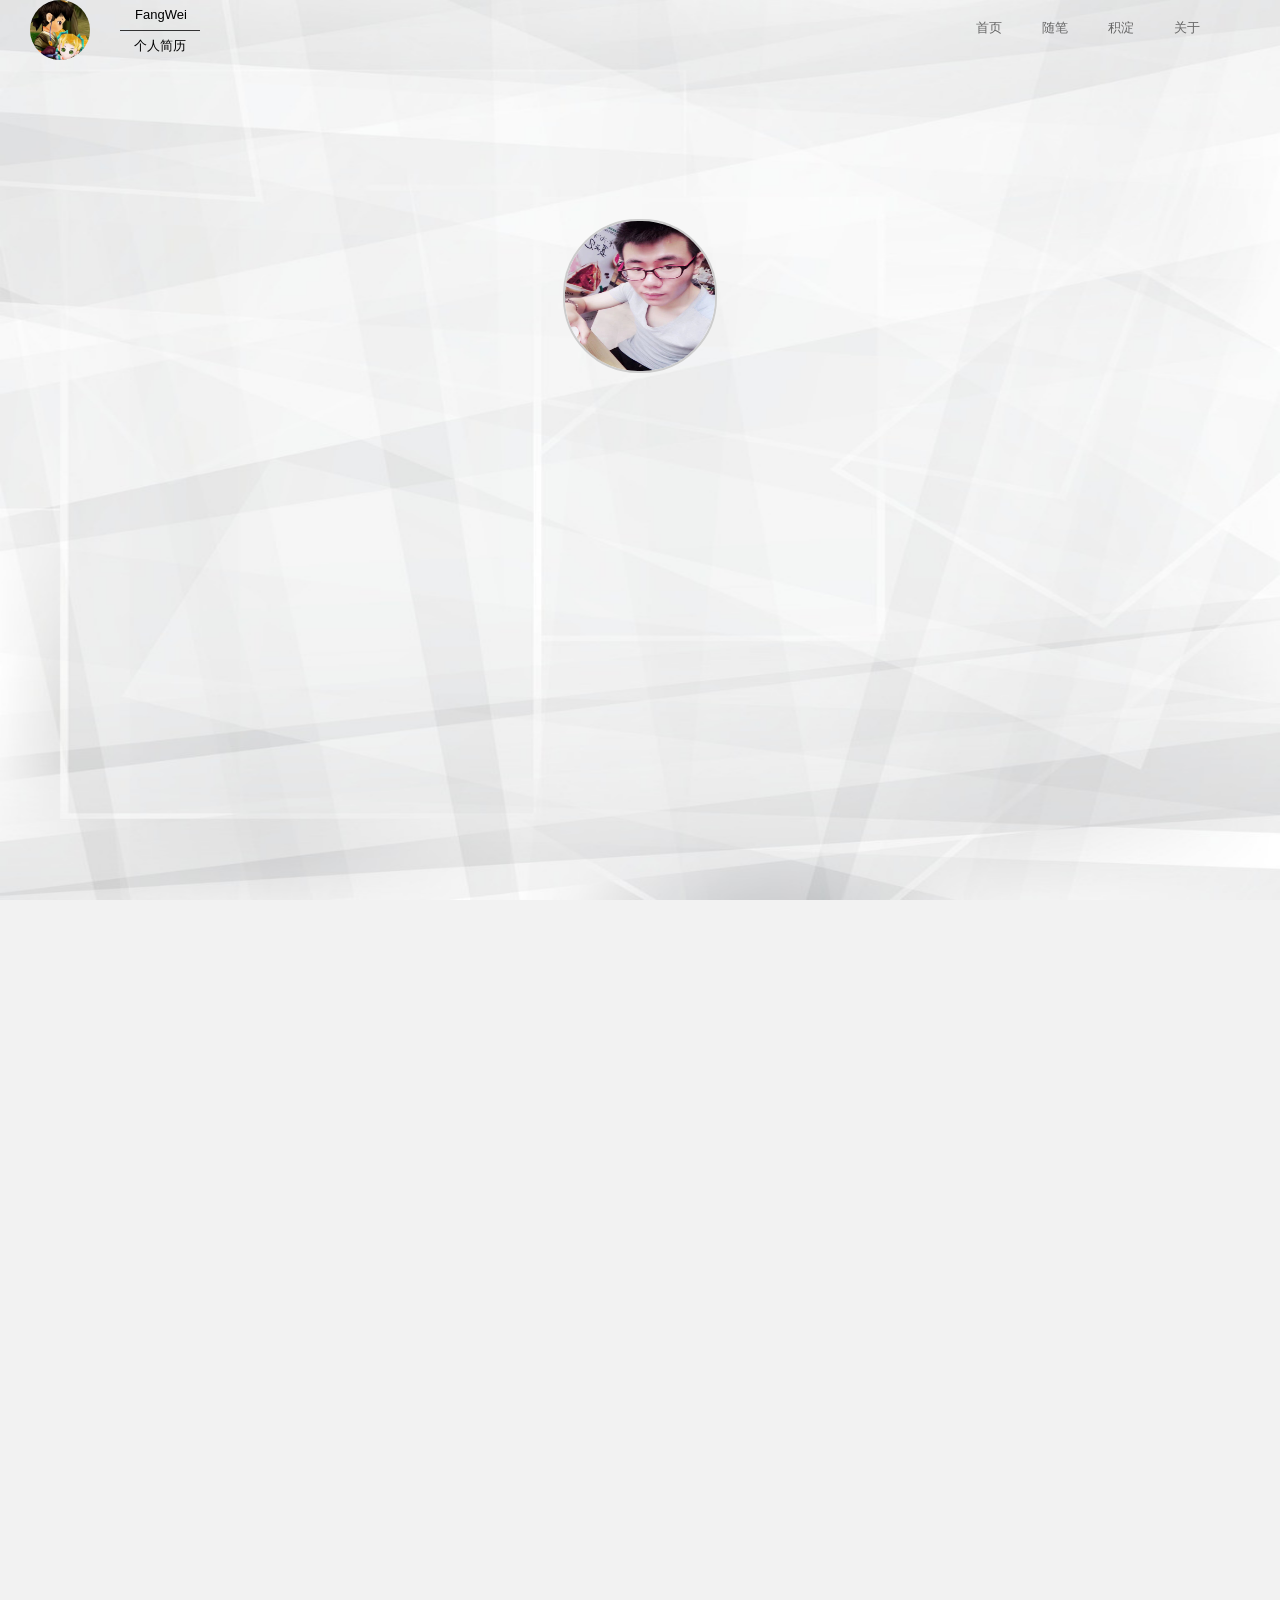
==== commit 8db23b8c: "updata" ====
--- a/index.html
+++ b/index.html
@@ -49,8 +49,8 @@
 			<div id="home_content">
 				<div id="home_head">
 					<div id="home_head_content">
-						<img src="image/photo1.jpg" id="home_photo1" alt="" />
-						<img src="image/photo2.jpg" id="home_photo2" alt="" />
+						<img src="image/psb.jpg" id="home_photo1" alt="" />
+						<img src="image/psb.jpg" id="home_photo2" alt="" />
 					</div>
 				</div>
 				<div id="home_info">
